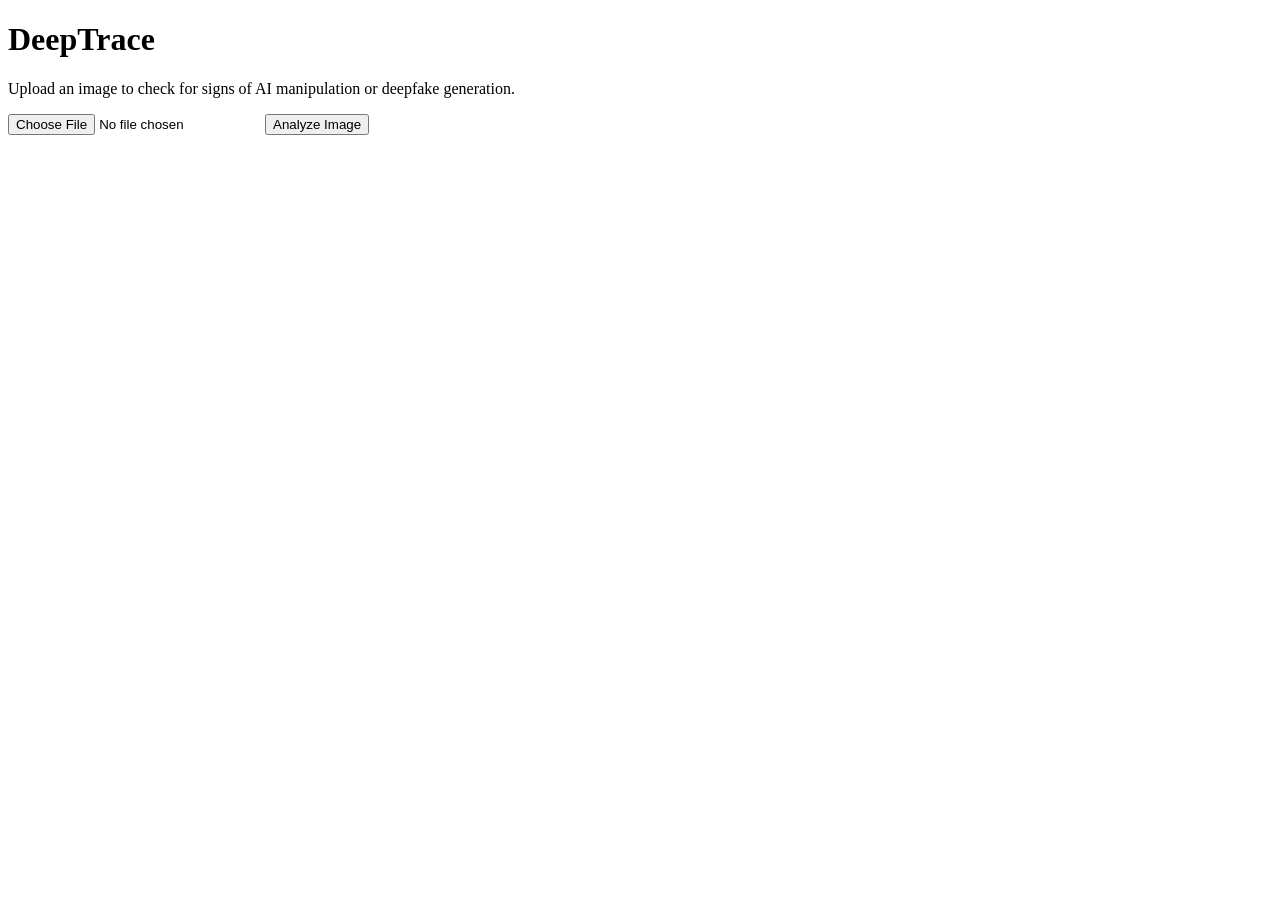
==== app/templates/index.html @ 53fc796b "Week 1: upload pipeline + metadata extraction" ====
<!DOCTYPE html>
<html lang="en">
<head>
    <meta charset="UTF-8">
    <title>DeepTrace</title>
    <link rel="stylesheet" href="/static/css/style.css">
</head>
<body>
    <div class="container">
        <h1>DeepTrace</h1>
        <p class="subtitle">Upload an image to check for signs of AI manipulation or deepfake generation.</p>

        <form action="/analyze" method="post" enctype="multipart/form-data" class="upload-box">
            <input type="file" name="image" accept="image/*" required>
            <button type="submit">Analyze Image</button>
        </form>
    </div>
</body>
</html>
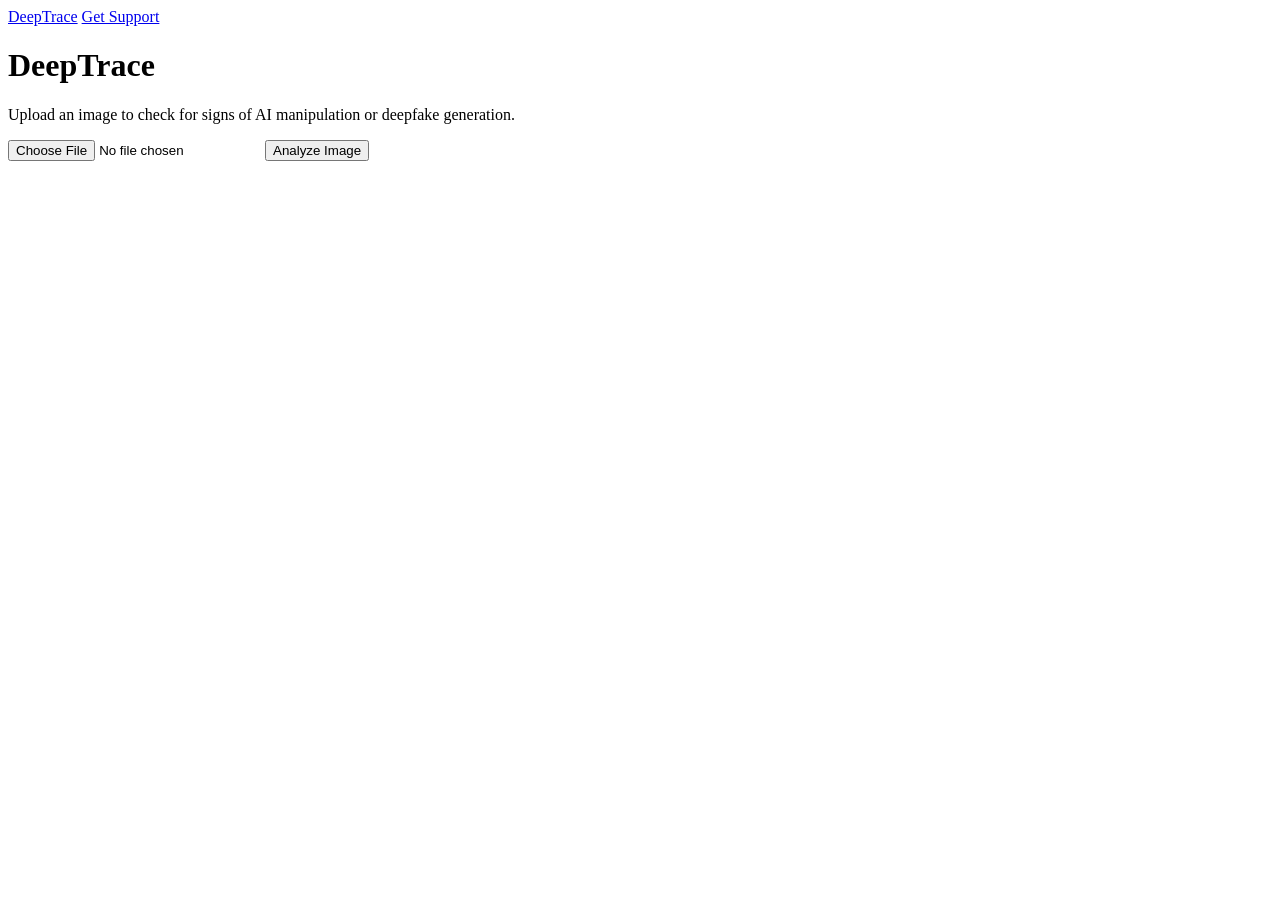
==== commit 2be6f7e4: "Add site nav and support links across all pages" ====
--- a/app/templates/index.html
+++ b/app/templates/index.html
@@ -6,6 +6,10 @@
     <link rel="stylesheet" href="/static/css/style.css">
 </head>
 <body>
+    <nav class="site-nav">
+        <a href="/">DeepTrace</a>
+        <a href="/support">Get Support</a>
+    </nav>
     <div class="container">
         <h1>DeepTrace</h1>
         <p class="subtitle">Upload an image to check for signs of AI manipulation or deepfake generation.</p>
